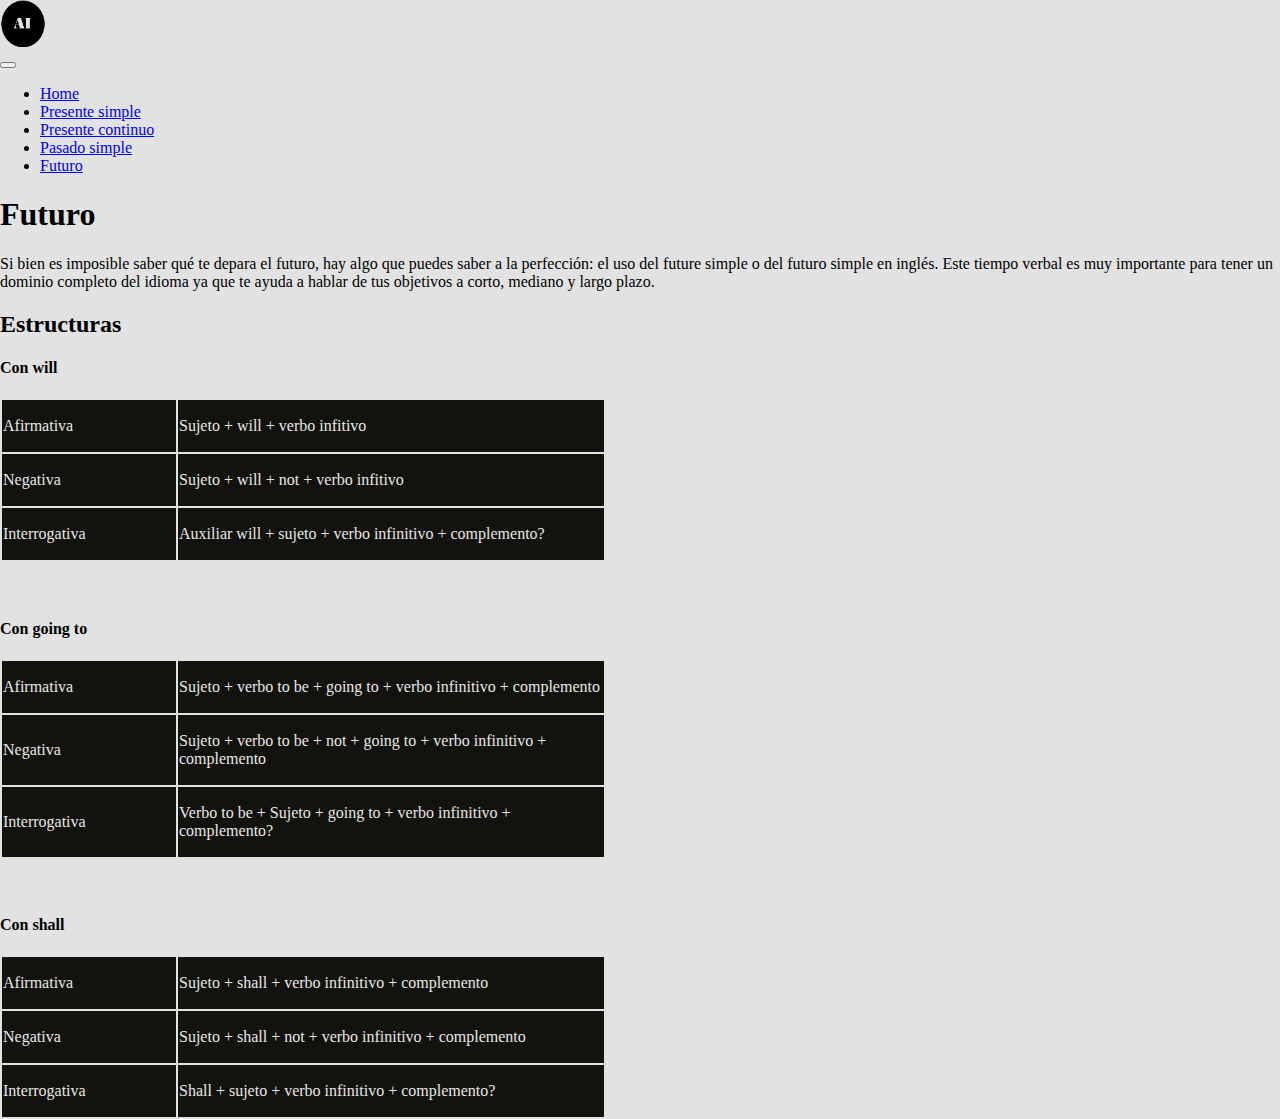
==== Futuro.html @ 5248af11 "Add files via upload" ====
<!DOCTYPE html>
<html lang="en">

<head>
    <meta charset="UTF-8">
    <meta name="description" content="Aprende ingles rapido y facil">
    <meta name="keywords"
        content="ingles, rapido, facil, presente simple,presente continuo, futuro simple, pasado simple ">
    <meta http-equiv="X-UA-Compatible" content="IE=edge">
    <meta name="viewport" content="width=device-width, initial-scale=1.0">
    <meta name="author" content="Matias Celiz Ramos">
    <link href="https://cdn.jsdelivr.net/npm/bootstrap@5.0.2/dist/css/bootstrap.min.css" rel="stylesheet"
        integrity="sha384-EVSTQN3/azprG1Anm3QDgpJLIm9Nao0Yz1ztcQTwFspd3yD65VohhpuuCOmLASjC" crossorigin="anonymous">

    <link rel="stylesheet" href="styles.css/styles.css">
    <title>Aprende ingles</title>
</head>

<body>
    <nav class="navbar navbar-expand-lg navbar-dark bg-dark">
        <div class="container-fluid">
            <nav class="navbar navbar-dark bg-dark">
                <div class="container">
                    <a class="navbar-brand" href="index.html">
                        <img src="logo.png" alt="" width="47" height="47">
                    </a>
                </div>
            </nav>

            <button class="navbar-toggler" type="button" data-bs-toggle="collapse" data-bs-target="#navbarNav"
                aria-controls="navbarNav" aria-expanded="false" aria-label="Toggle navigation">
                <span class="navbar-toggler-icon"></span>
            </button>
            <div class="collapse navbar-collapse" id="navbarNav">
                <ul class="navbar-nav ms-sm-auto">
                    <li class="nav-item">
                        <a class="nav-link" href="index.html">Home</a>
                    </li>
                    <li class="nav-item">
                        <a class="nav-link" href="PresenteSimple.html">Presente simple</a>
                    </li>
                    <li class="nav-item">
                        <a class="nav-link" href="PresenteContinuo.html">Presente continuo</a>
                    </li>
                    <li class="nav-item">
                        <a class="nav-link" href="PasadoSimple.html">Pasado simple</a>
                    </li>
                    <li class="nav-item">
                        <a class="nav-link active" aria-current="page" href="Futuro.html">Futuro</a>
                    </li>
                </ul>

            </div>
        </div>
    </nav>
    <main>
        <h1>Futuro</h1>
        <p>Si bien es imposible saber qué te depara el futuro, hay algo que puedes saber a la perfección: el uso del
            future simple o del futuro simple en inglés. Este tiempo verbal es muy importante para tener un dominio
            completo del idioma ya que te ayuda a hablar de tus objetivos a corto, mediano y largo plazo.</p>
        <h2>Estructuras</h2>
        <h4>Con will </h4>
        <div>
            <table>
                <colgroup>
                    <col width="174" />
                    <col width="426" />
                </colgroup>
                <tbody>
                    <tr>
                        <td>
                            <p dir="ltr">Afirmativa</p>
                        </td>
                        <td>
                            <p dir="ltr">Sujeto + will + verbo infitivo</p>
                        </td>
                    </tr>
                    <tr>
                        <td>
                            <p dir="ltr">Negativa</p>
                        </td>
                        <td>
                            <p dir="ltr">Sujeto + will + not + verbo infitivo</p>
                        </td>
                    </tr>
                    <tr>
                        <td>
                            <p dir="ltr">Interrogativa</p>
                        </td>
                        <td>
                            <p dir="ltr">Auxiliar will + sujeto + verbo infinitivo + complemento?</p>
                        </td>
                    </tr>
                </tbody>
            </table>
        </div>
        <br><br>
        <h4>Con going to </h4>
        <div>
            <table>
                <colgroup>
                    <col width="174" />
                    <col width="426" />
                </colgroup>
                <tbody>
                    <tr>
                        <td>
                            <p dir="ltr">Afirmativa</p>
                        </td>
                        <td>
                            <p dir="ltr">Sujeto + verbo to be + going to + verbo infinitivo + complemento</p>
                        </td>
                    </tr>
                    <tr>
                        <td>
                            <p dir="ltr">Negativa</p>
                        </td>
                        <td>
                            <p dir="ltr">Sujeto + verbo to be + not + going to + verbo infinitivo + complemento</p>
                        </td>
                    </tr>
                    <tr>
                        <td>
                            <p dir="ltr">Interrogativa</p>
                        </td>
                        <td>
                            <p dir="ltr">Verbo to be + Sujeto + going to + verbo infinitivo + complemento?</p>
                        </td>
                    </tr>
                </tbody>
            </table>
        </div>
        <br><br>
        <h4>Con shall </h4>
        <div>
            <table>
                <colgroup>
                    <col width="174" />
                    <col width="426" />
                </colgroup>
                <tbody>
                    <tr>
                        <td>
                            <p dir="ltr">Afirmativa</p>
                        </td>
                        <td>
                            <p dir="ltr">Sujeto + shall + verbo infinitivo + complemento </p>
                        </td>
                    </tr>
                    <tr>
                        <td>
                            <p dir="ltr">Negativa</p>
                        </td>
                        <td>
                            <p dir="ltr">Sujeto + shall + not + verbo infinitivo + complemento </p>
                        </td>
                    </tr>
                    <tr>
                        <td>
                            <p dir="ltr">Interrogativa</p>
                        </td>
                        <td>
                            <p dir="ltr">Shall + sujeto + verbo infinitivo + complemento?</p>
                        </td>
                    </tr>
                </tbody>
            </table>
        </div>





    </main>

  <script src="https://cdn.jsdelivr.net/npm/bootstrap@5.0.2/dist/js/bootstrap.bundle.min.js"
    integrity="sha384-MrcW6ZMFYlzcLA8Nl+NtUVF0sA7MsXsP1UyJoMp4YLEuNSfAP+JcXn/tWtIaxVXM"
    crossorigin="anonymous"></script>
</html>
---- styles.css/styles.css ----
body{
  margin: 0;
  padding: 0;
  background-color: #e2e2e2;

}




.header a {
  float: left;
  color: black;
  text-align: center;
  padding: 12px;
  text-decoration: none;
  font-size: 18px;
  line-height: 25px;
  border-radius: 4px;
}

.header a.logo{
 border-radius: 100%;

}
.logo{
  width: 45px;
  height: 47px;
}


.header a:hover {
  background-color: #ddd;
  color: black;
}
.header a.active {
  background-color: #aaaaaa;
  color: rgb(255, 255, 255);
}
.header-right {
  float: right;
}

table tbody td{
  background-color: #12130f;
  color: #eae6e5;
}
@media screen and (max-width: 500px) {
  .header a {
    float: none;
    display: block;
    text-align: left;
  }
  .header-right {
    float: none;
  }
}
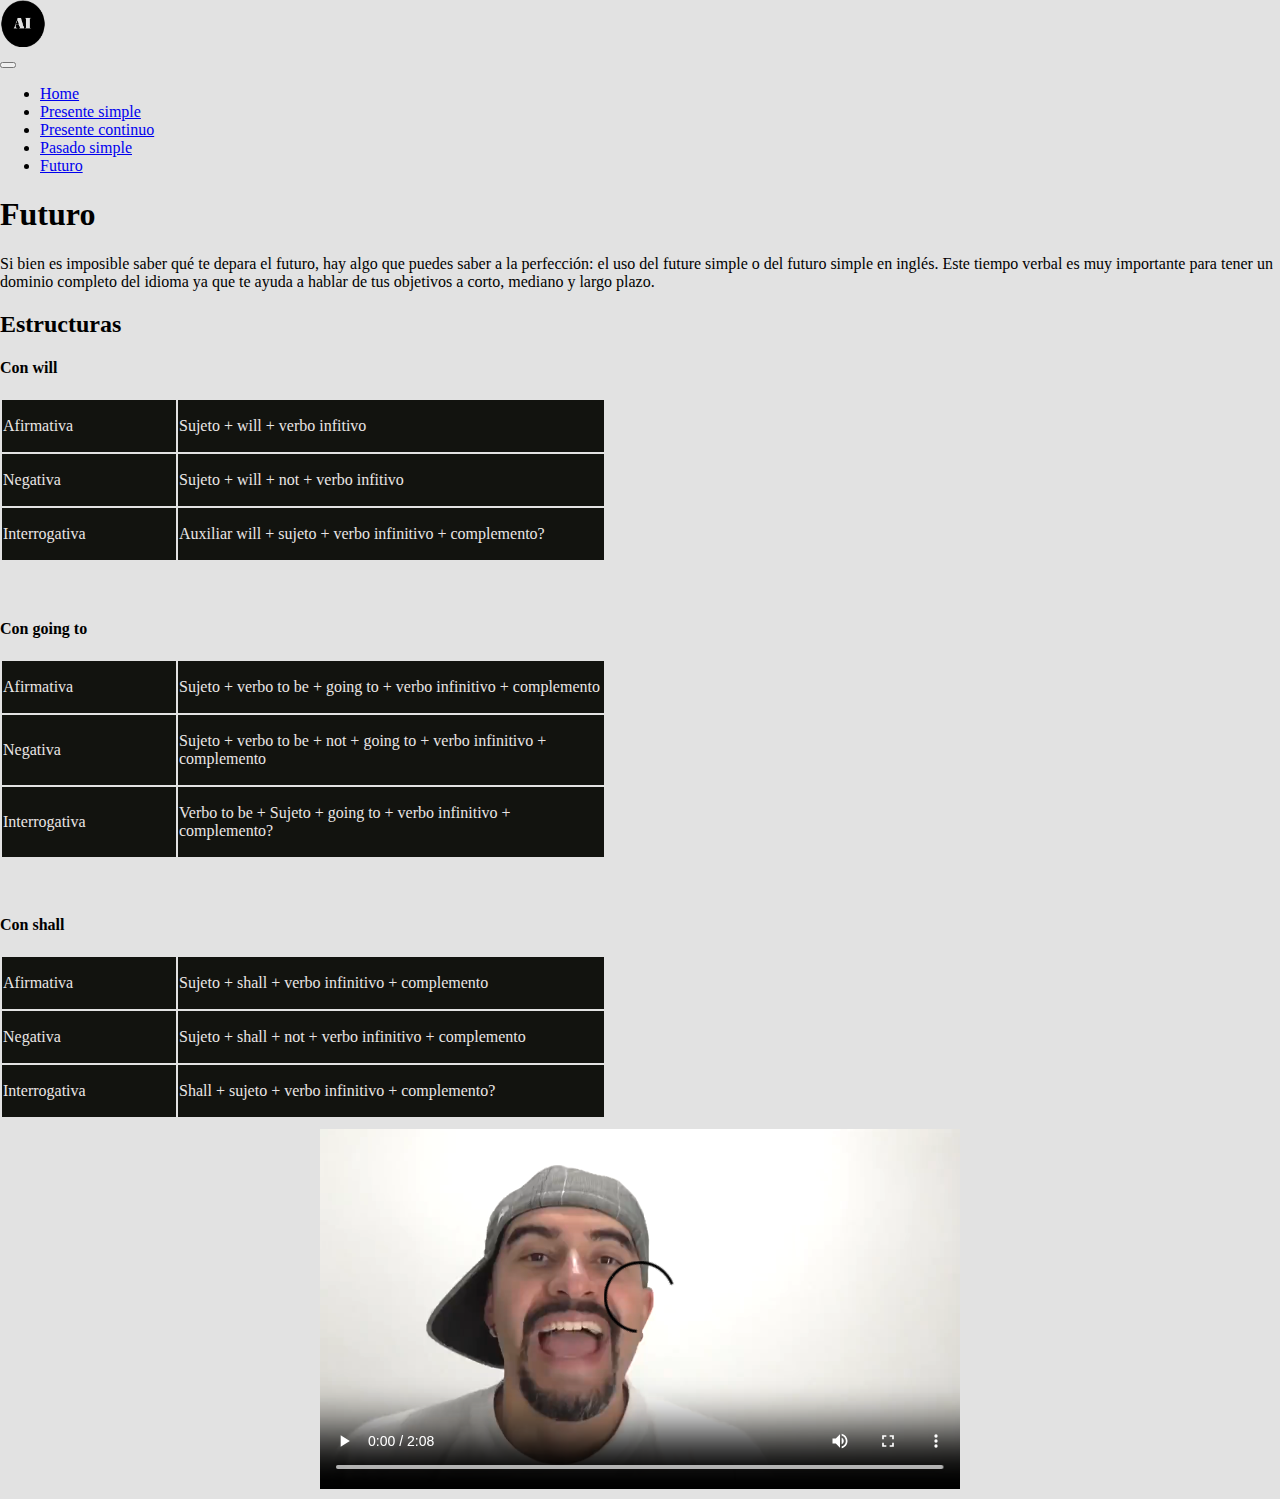
==== commit 826d8fee: "Update Futuro.html" ====
--- a/Futuro.html
+++ b/Futuro.html
@@ -12,7 +12,7 @@
     <link href="https://cdn.jsdelivr.net/npm/bootstrap@5.0.2/dist/css/bootstrap.min.css" rel="stylesheet"
         integrity="sha384-EVSTQN3/azprG1Anm3QDgpJLIm9Nao0Yz1ztcQTwFspd3yD65VohhpuuCOmLASjC" crossorigin="anonymous">
 
-    <link rel="stylesheet" href="styles.css/styles.css">
+    <link rel="stylesheet" href="styles/styles.css">
     <title>Aprende ingles</title>
 </head>
 
@@ -166,6 +166,9 @@
                 </tbody>
             </table>
         </div>
+        <section class="center">
+            <video  src="videos/futuro.mp4" controls></video>
+        </section>
 
 
 
@@ -176,4 +179,4 @@
   <script src="https://cdn.jsdelivr.net/npm/bootstrap@5.0.2/dist/js/bootstrap.bundle.min.js"
     integrity="sha384-MrcW6ZMFYlzcLA8Nl+NtUVF0sA7MsXsP1UyJoMp4YLEuNSfAP+JcXn/tWtIaxVXM"
     crossorigin="anonymous"></script>
-</html>+</html>
--- a/styles/styles.css
+++ b/styles/styles.css
@@ -0,0 +1,95 @@
+body {
+  margin: 0;
+  padding: 0;
+  background-color: #e2e2e2;
+
+}
+
+
+#futuro{
+  position: absolute;
+  right: 10px;
+  top: 209px;
+
+}
+.center{
+  display: flex;
+  justify-content: center;
+  align-items: center;
+ margin: 10px;
+
+}
+
+video {
+  width: 640px;
+  height: 360px;
+  object-fit: cover;
+}
+
+.header a {
+  float: left;
+  color: black;
+  text-align: center;
+  padding: 12px;
+  text-decoration: none;
+  font-size: 18px;
+  line-height: 25px;
+  border-radius: 4px;
+}
+
+.header a.logo {
+  border-radius: 100%;
+
+}
+
+.logo {
+  width: 45px;
+  height: 47px;
+}
+
+
+.header a:hover {
+  background-color: #ddd;
+  color: black;
+}
+
+.header a.active {
+  background-color: #aaaaaa;
+  color: rgb(255, 255, 255);
+}
+
+.header-right {
+  float: right;
+}
+
+table tbody td {
+  background-color: #12130f;
+  color: #eae6e5;
+}
+
+@media screen and (max-width: 700px) {
+  .header a {
+    float: none;
+    display: block;
+    text-align: left;
+  }
+
+  .header-right {
+    float: none;
+  }
+
+  .center{
+    width: 100%;
+    height: auto;
+  }
+  video {
+    width: 300px;
+    height: 200px;
+    object-fit: cover;
+  }
+  #futuro{
+    position: relative;
+    top: 10px;
+  }
+
+}
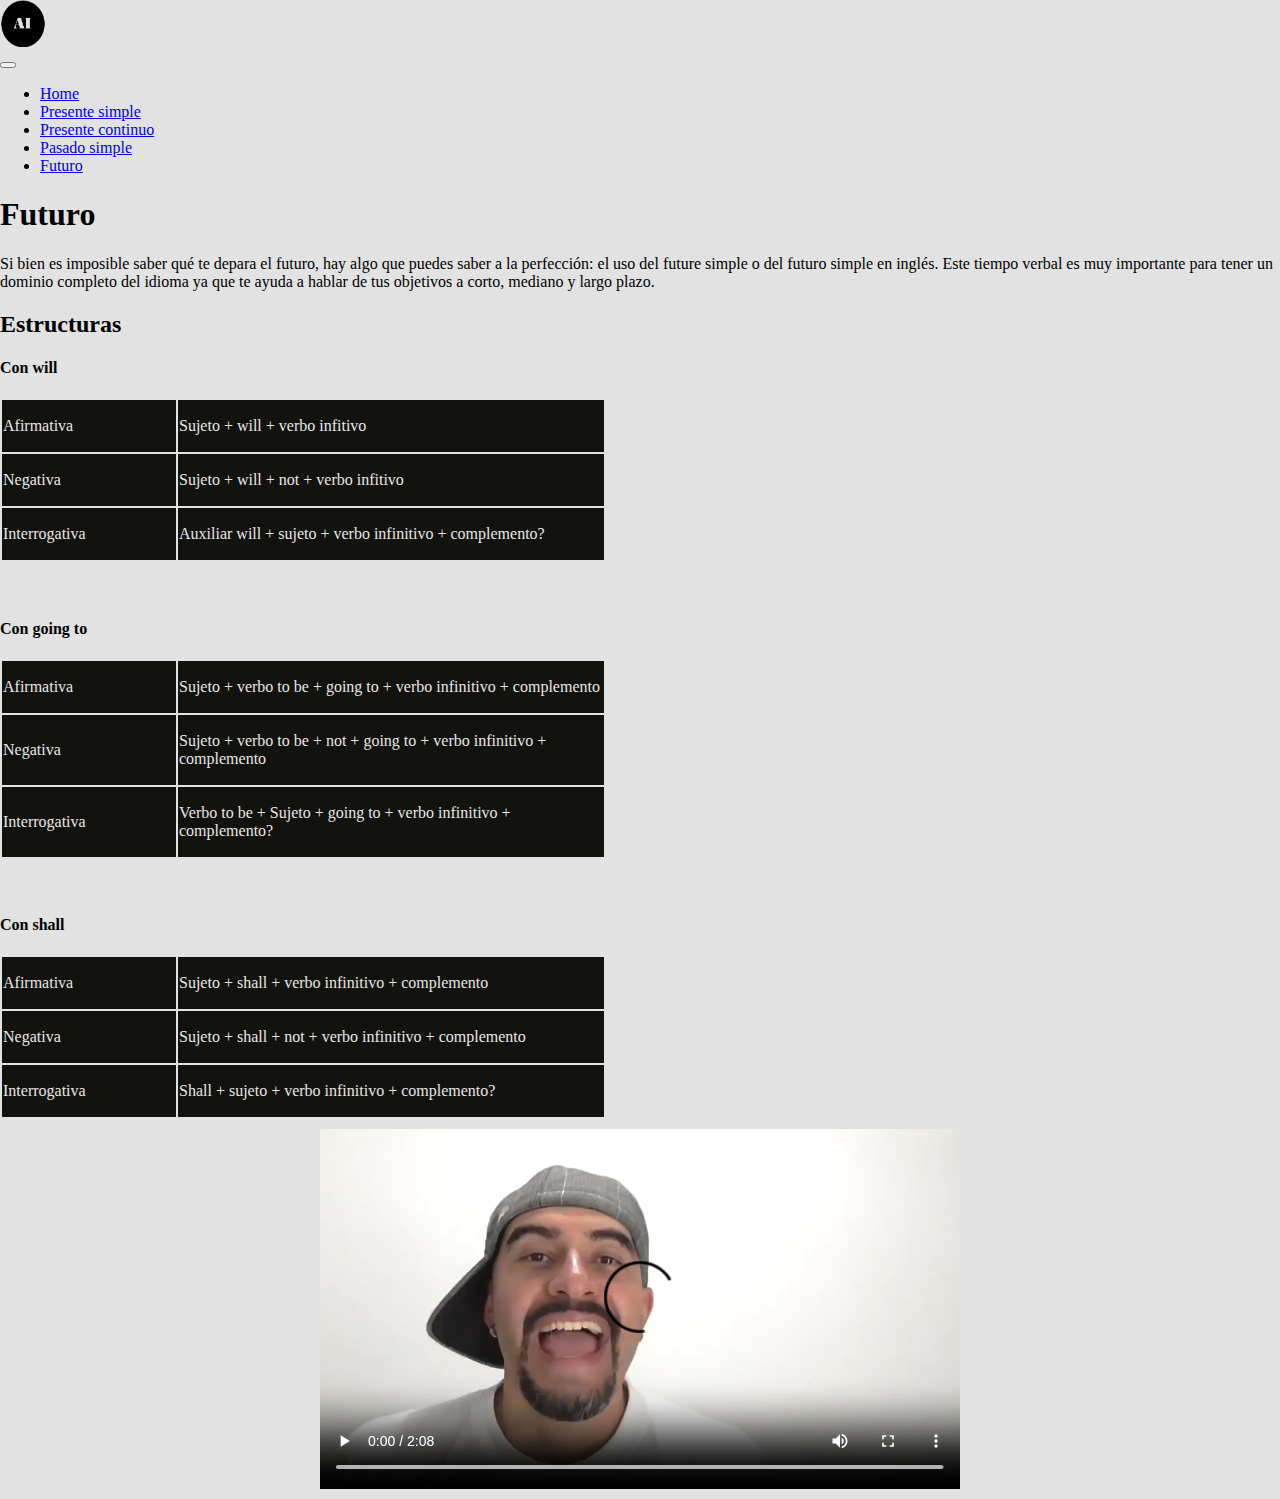
==== commit 83ed8fc5: "favicon" ====
--- a/Futuro.html
+++ b/Futuro.html
@@ -13,6 +13,7 @@
         integrity="sha384-EVSTQN3/azprG1Anm3QDgpJLIm9Nao0Yz1ztcQTwFspd3yD65VohhpuuCOmLASjC" crossorigin="anonymous">
 
     <link rel="stylesheet" href="styles/styles.css">
+    <link rel="icon" type="image/png" href="icono/favicon.ico">
     <title>Aprende ingles</title>
 </head>
 
--- a/styles/styles.css
+++ b/styles/styles.css
@@ -79,7 +79,7 @@
   }
 
   .center{
-    width: 100%;
+    width: 90%;
     height: auto;
   }
   video {
